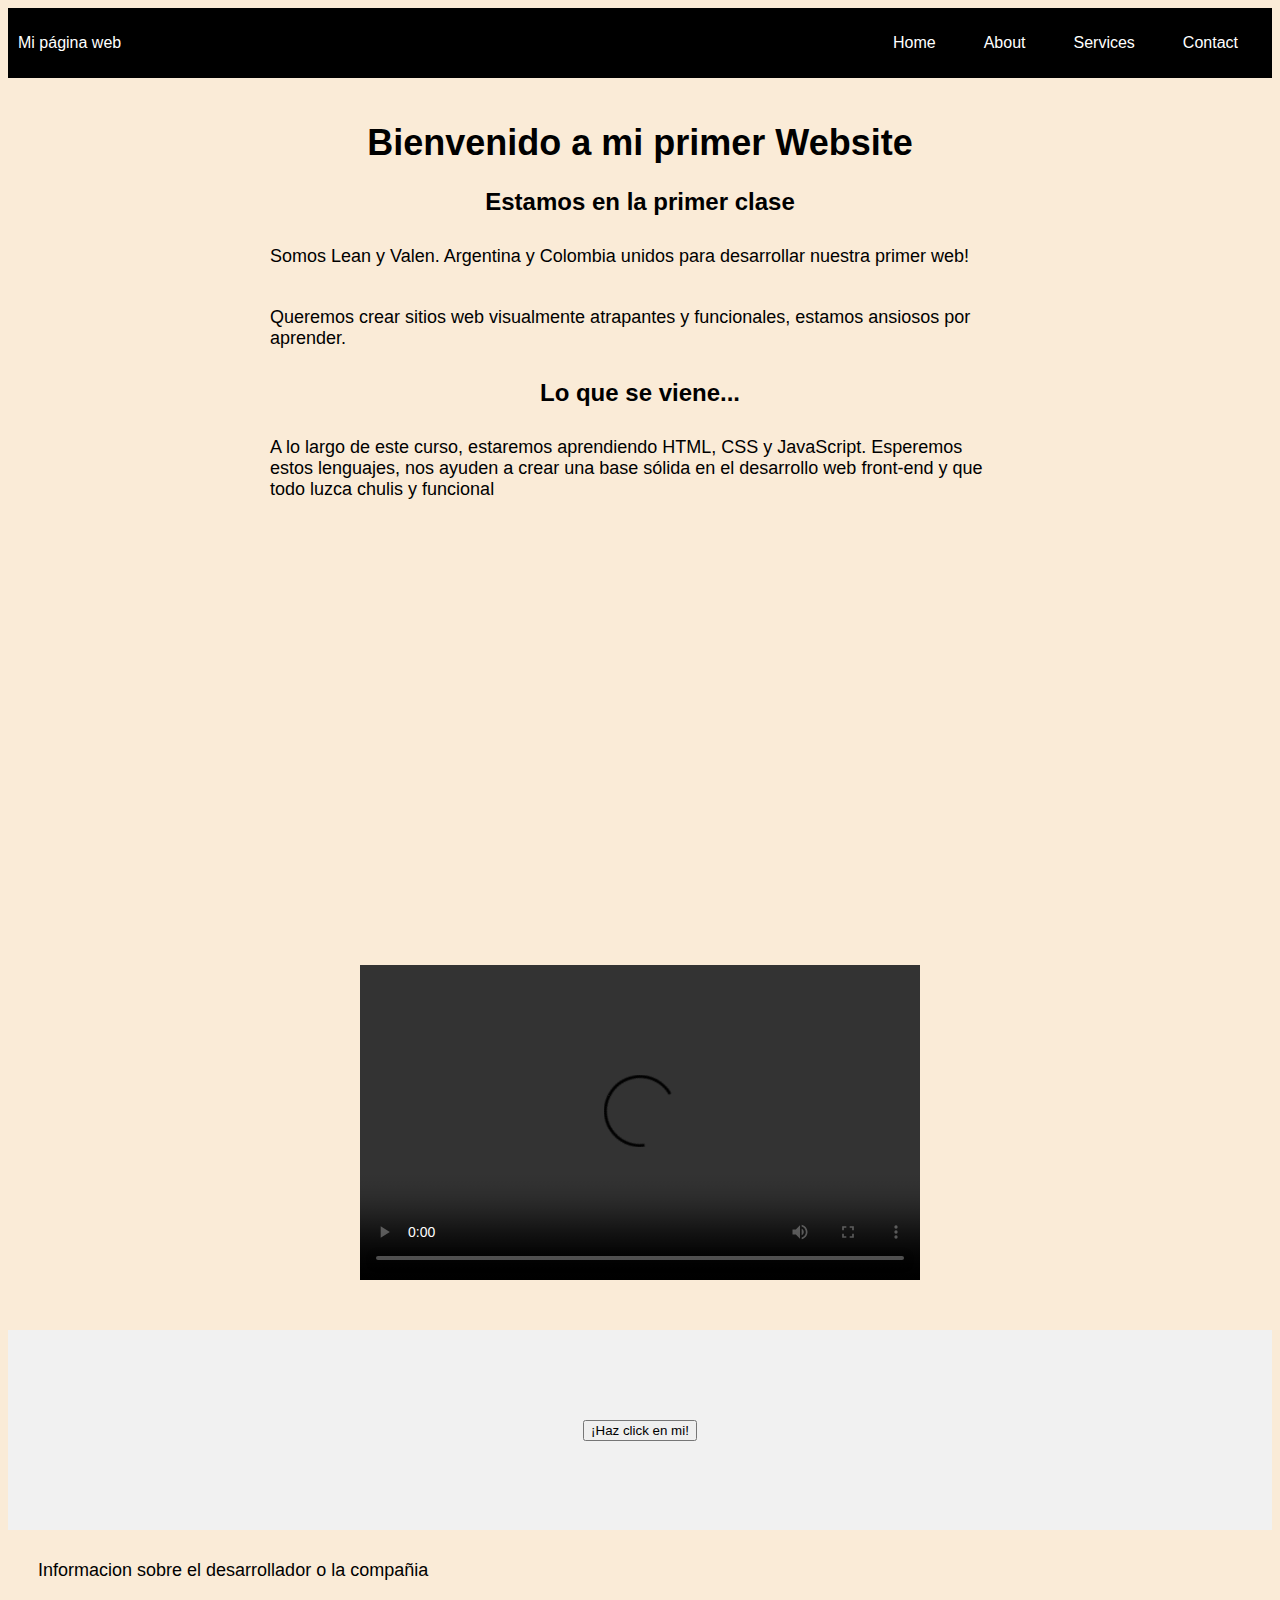
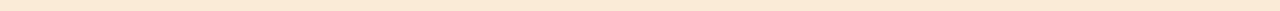
==== index.html @ cc23cc0c "Initial commit" ====
<!DOCTYPE html>
<html lang="es">
  <head>
    <meta charset="UTF-8">
    <title>Mi Primer Website</title>
    <link rel="stylesheet" type="text/css" href="styles.css">
  </head>
  <body>
    <header class="container-nav">
      <nav class="navbar">
          <a href="index.html" class="brand">Mi página web</a>
          <ul class="nav-links">
        <li><a href="index.html">Home</a></li>
        <li><a href="about.html">About</a></li>
        <li><a href="services.html">Services</a></li>
        <li><a href="contact.html">Contact</a></li>
          </ul>
      </nav>
      <button class="button-menu-toggle">Menu</button>
    </header>
    <main>
      <div class="container">
        <h1>Bienvenido a mi primer Website</h1>
              <section>
                <h2>Estamos en la primer clase</h2>
                  <p>Somos Lean y Valen. Argentina y Colombia unidos para desarrollar nuestra primer web!</p>
                  <p>Queremos crear sitios web visualmente atrapantes y funcionales, estamos ansiosos por aprender. </p>
              </section>
              <section>
                  <h2>Lo que se viene...</h2>
                  <p>A lo largo de este curso, estaremos aprendiendo HTML, CSS y JavaScript. Esperemos estos lenguajes, nos ayuden a crear una base sólida en el desarrollo web front-end y que todo luzca chulis y funcional</p>
              </section>
      </div>
      <div class = "video-container">
      <iframe width="560" height="315" src="https://www.youtube.com/embed/qWcwFMAqpME" title="YouTube video player" frameborder="0" allow="accelerometer; autoplay; clipboard-write; encrypted-media; gyroscope; picture-in-picture; web-share" allowfullscreen></iframe>
      <video  width="560" height="315" src="20230324_184410.mp4" controls></video>
      </div>
    </main>
    <footer>
      <button onClick ="showAlert()">¡Haz click en mi!</button>
    </footer>
    <p>Informacion sobre el desarrollador o la compañia</p>
    <script src="script.js"></script>
 </body>
</body>
</html>
---- styles.css ----
main {
  min-height: 71vh;
}

.container {
    max-width: 800px;
    margin: auto;
    padding: 20px;
  }

 .row {
    display: flex;
    flex-wrap: wrap;
    margin: 10px;
  }
  
  .column {
    flex: 1;
    padding: 10px;
  }
  @media (max-width: 600px) {
    .column {
      flex: 100%;
    }
  }
body{
    background-color:antiquewhite;
    color: black;
    font-family: 'Arial', sans-serif;
}
h1{
    color: black;
    font-size:36px;
    font-family:'Arial', sans-serif;
    text-align:center;
}
h2{
    color:black;
    font-size:24px;
    font-family:'Arial', sans-serif;
    text-align:center;
}
p{
    font-family:'Arial', sans-serif;
    font-size: 18px;
    padding: 10px;
    margin: 20px;
}
form {
  text-align:center;
  margin: auto;
  padding: 20px;
}
.button{
  text-align: center;
  font-size:18px;
  color:lightsalmon;
  font-family:'Arial', sans-serif;
}
.container-nav {
  display: flex;
  padding: 10px;
  height: 50px;
  background-color: black;
}


.navbar {
  display: flex;
  justify-content: space-between;
  width: 100%;
}


.brand {
  display: flex;
  align-items: center;
}


li>a {
  padding: 8px 24px;
}


li {
  list-style-type: none;
}


a {
  color: white;
  text-decoration:none;
}


.nav-links {
  display: flex;
  align-items: center;
}


.button-menu-toggle {
  display: none;
}
.img-container {
  display: flex;
  flex-wrap: wrap;
  justify-content: center;
  align-items: center;
}

.video-container {

  display: flex;
  flex-direction: column;
  align-items: center;
  gap: 50px;
  padding: 50px;
}

footer {
  position:relative;
  bottom: 0;
  z-index: -1;
  display: flex;
  flex-direction: column;
  align-items: center;
  background-color: #f1f1f1;
  justify-content: center;
  min-height: 200px;
  text-align: center;
  width: 100%;

}

img {
  height: 200px;
}

@media (max-width: 768px) {
  .column {
    flex: 100%;
  }


  .nav-links {
    display: none;
  }




  .button-menu-toggle {
    display: block;
    background-color: white;
    border:none;
    border-radius: 50px;
    padding: 0 24px;
    font-family: monospace;
    font-weight: bold;
    font-size: 20px;
  }
 
  .nav-links.nav-links-responsive {
    position: absolute;
    display: flex;
    background-color: rgba(20,20,20,0.95);
    width: 100%;
    height: 100%;
    top: 70px;
    left: 0;
    flex-direction: column;
    padding-top: 200px;
    align-items: center;
    gap:70px;
    font-size: 40px;


  }
  .img-container {
    flex-direction: column;
  }
  .video-container {
    padding:10px;
    gap: 5px;
  }



  iframe, video {

    max-width: 90%;
  }
}
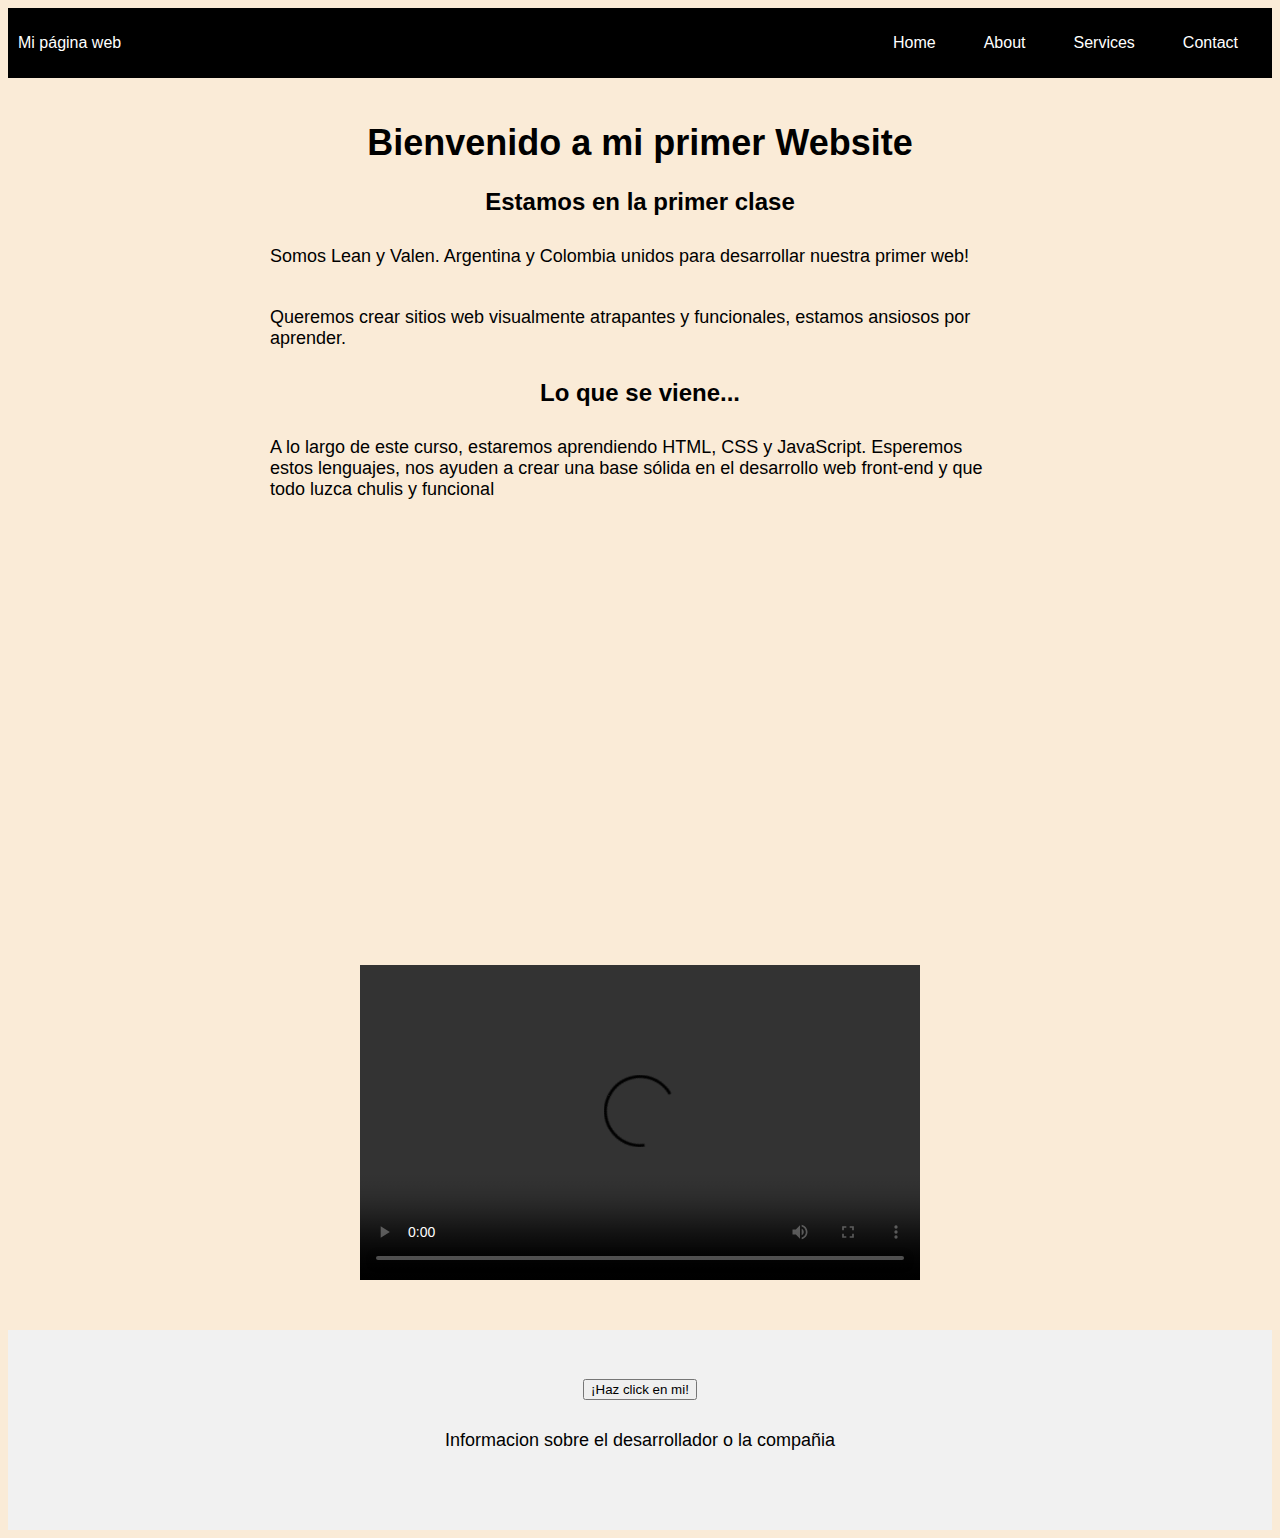
==== commit 54403532: "Update index.html" ====
--- a/index.html
+++ b/index.html
@@ -38,8 +38,9 @@
     </main>
     <footer>
       <button onClick ="showAlert()">¡Haz click en mi!</button>
+      <p>Informacion sobre el desarrollador o la compañia</p>
     </footer>
-    <p>Informacion sobre el desarrollador o la compañia</p>
+    
     <script src="script.js"></script>
  </body>
 </body>
--- a/styles.css
+++ b/styles.css
@@ -138,6 +138,9 @@
 img {
   height: 200px;
 }
+.greeting {
+  text-align: center;
+}
 
 @media (max-width: 768px) {
   .column {
